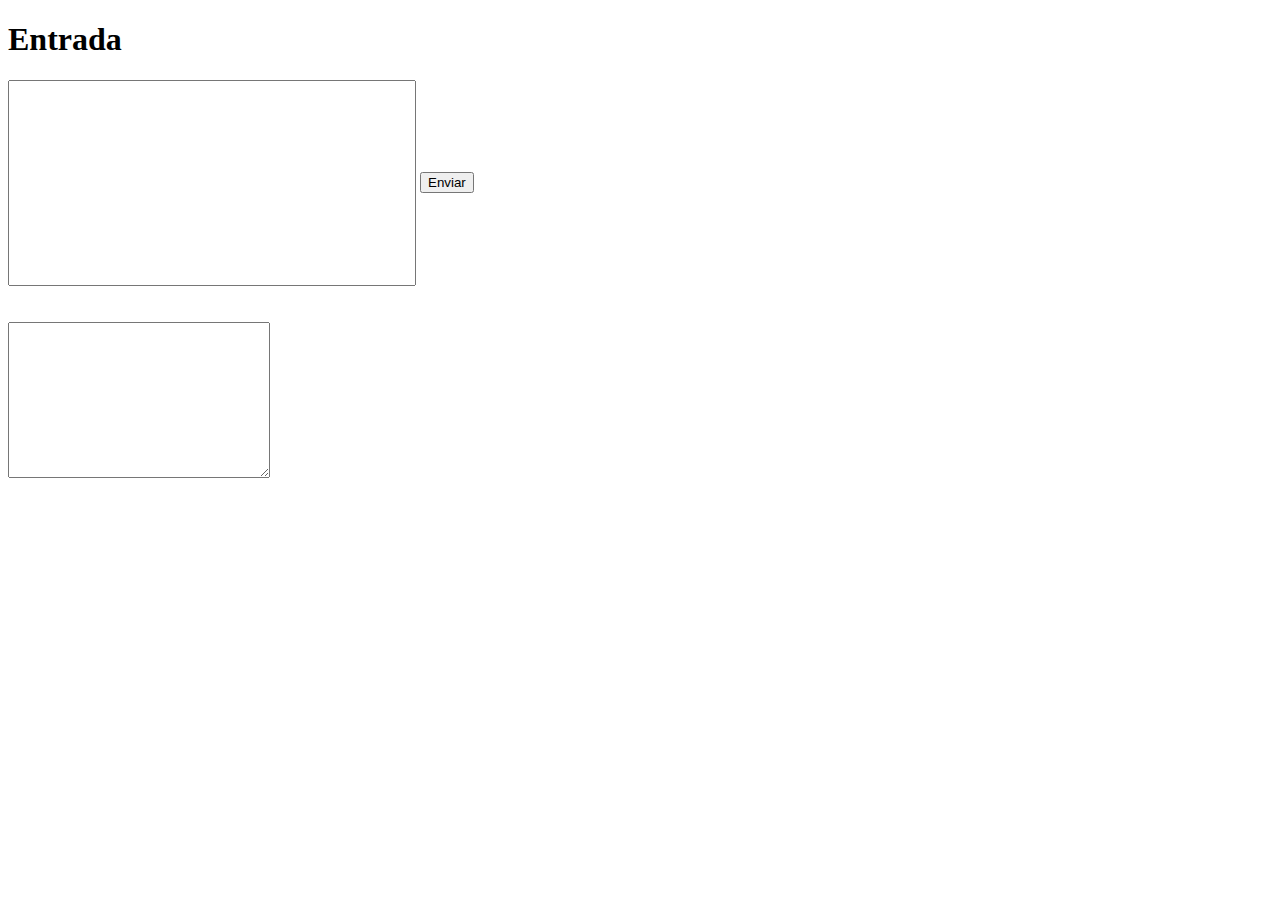
==== Static/index.html @ f4bb0b7f "Structure" ====
<!DOCTYPE html>
<html lang="en">
  <head>
    <meta charset="UTF-8" />
    <meta name="viewport" content="width=device-width, initial-scale=1.0" />
    <title>Document</title>
    <script type="module" src="./util.js"></script>
  </head>
  <body>
    <h1>Entrada</h1>
    <input type="text" name="" id="Entrada" autocomplete="on" />
    <button id="asd">Enviar</button>
    <br /><br /><br />
    <textarea name="" id="scoreboard" cols="30" rows="10"></textarea>
  </body>
</html>

<style>
  input {
    width: 400px;
    height: 200px;
  }
</style>
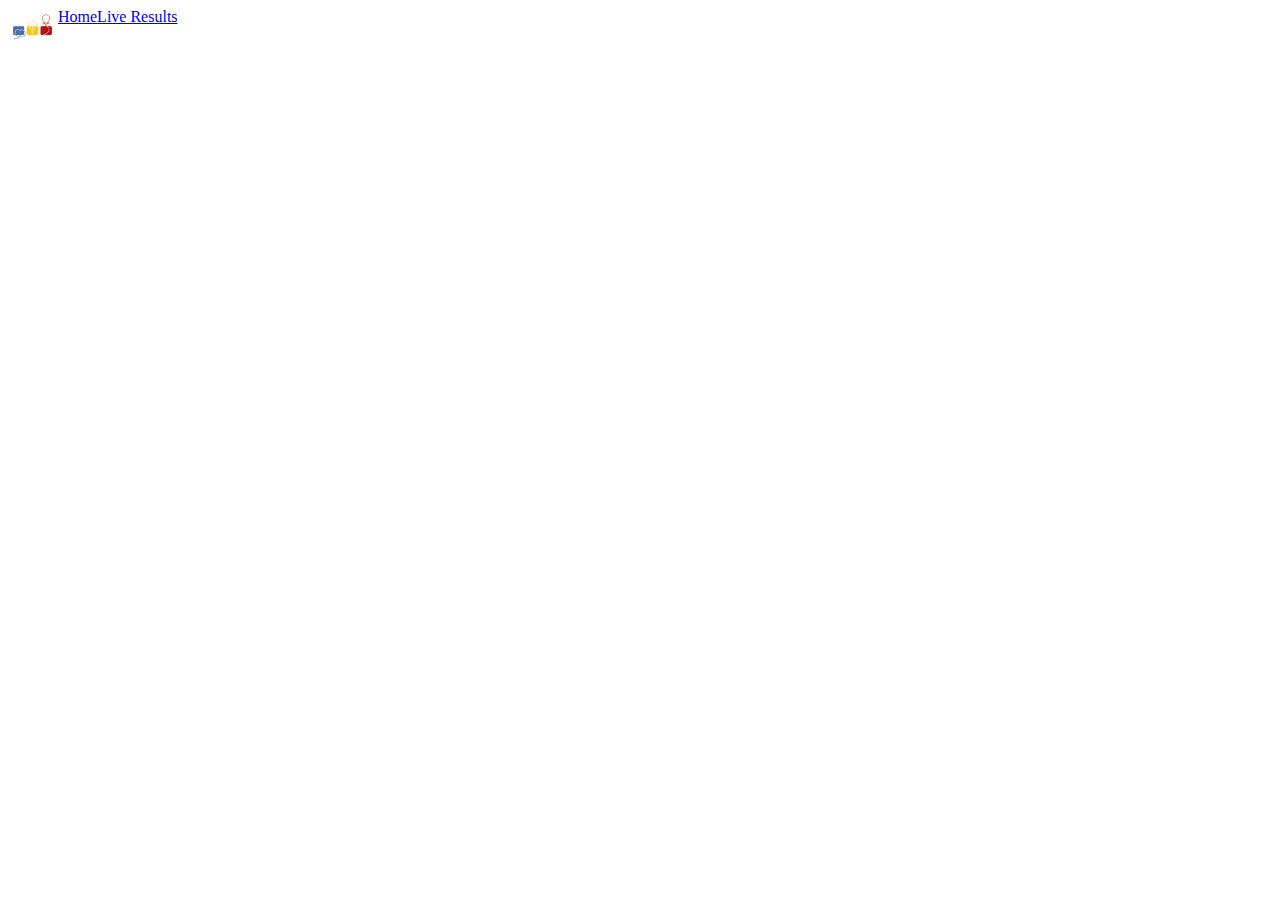
==== commit 2503177e: "frontend impl part1" ====
--- a/Static/index.html
+++ b/Static/index.html
@@ -4,14 +4,22 @@
     <meta charset="UTF-8" />
     <meta name="viewport" content="width=device-width, initial-scale=1.0" />
     <title>Document</title>
-    <script type="module" src="./util.js"></script>
+    <script type="module" src="../Scripts/util.js"></script>
   </head>
   <body>
-    <h1>Entrada</h1>
-    <input type="text" name="" id="Entrada" autocomplete="on" />
-    <button id="asd">Enviar</button>
-    <br /><br /><br />
-    <textarea name="" id="scoreboard" cols="30" rows="10"></textarea>
+    <!-- idInput input -->
+    <!-- idSalida  scoreboard -->
+    <!-- id Botón button -->
+
+    <nav id="navBar">
+      <div>
+        <img src="./assets/placeholders/ICPC-Logo.jpg" width="50px" />
+      </div>
+      <div>
+        <a href="./home.html">Home </a>
+      </div>
+      <div><a href="./index.html">Live Results</a></div>
+    </nav>
   </body>
 </html>
 
@@ -20,4 +28,16 @@
     width: 400px;
     height: 200px;
   }
+
+  #navBar {
+    display: flex;
+  }
+
+  a {
+    text-align: center;
+  }
+
+  a:hover {
+    color: orangered;
+  }
 </style>
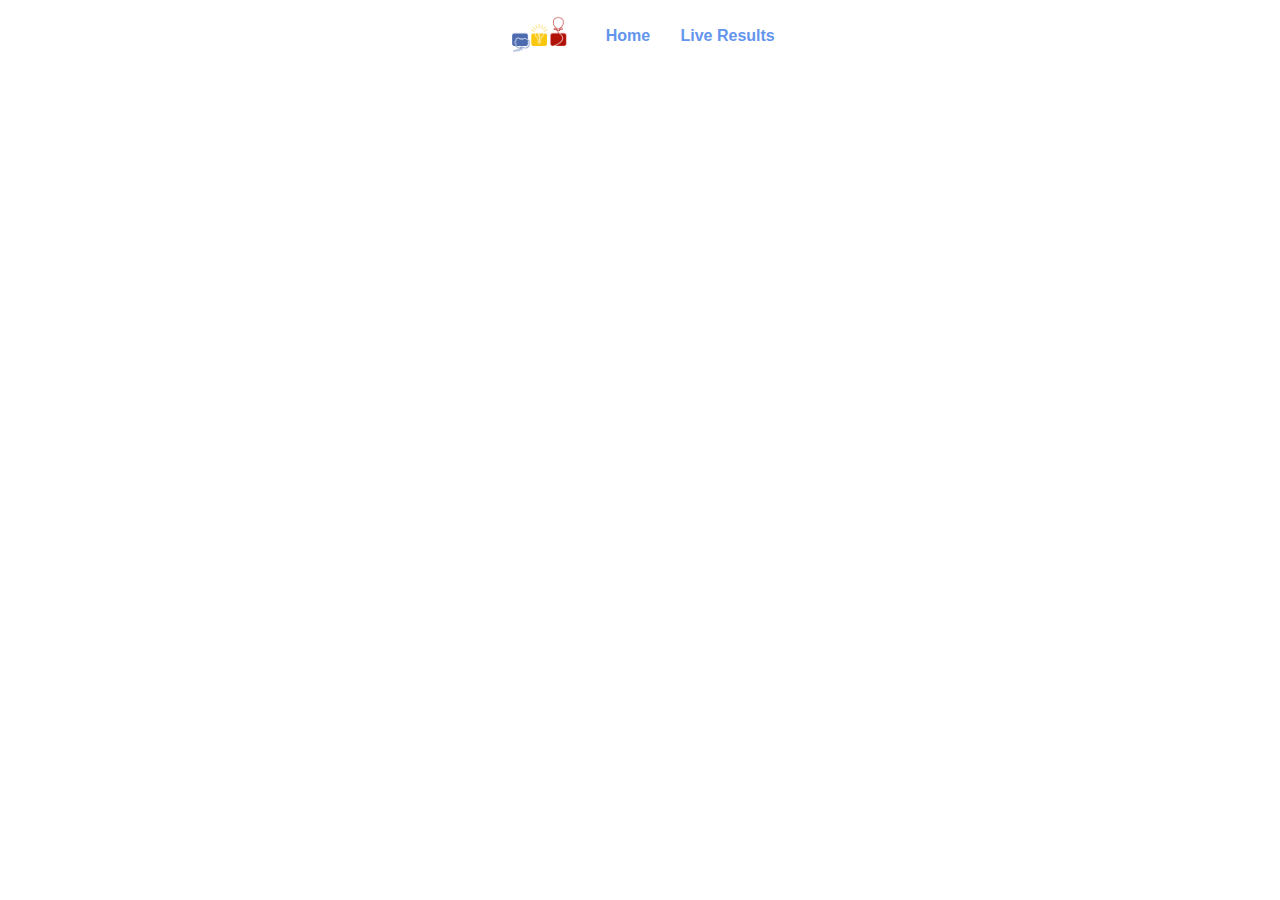
==== commit e0116a24: "Navbar Style #1" ====
--- a/Static/index.html
+++ b/Static/index.html
@@ -10,16 +10,17 @@
     <!-- idInput input -->
     <!-- idSalida  scoreboard -->
     <!-- id Botón button -->
-
-    <nav id="navBar">
-      <div>
-        <img src="./assets/placeholders/ICPC-Logo.jpg" width="50px" />
-      </div>
-      <div>
-        <a href="./home.html">Home </a>
-      </div>
-      <div><a href="./index.html">Live Results</a></div>
-    </nav>
+    <div id="flexBar">
+      <nav id="navBar">
+        <div>
+          <img src="./assets/placeholders/ICPC-Logo.jpg" width="70px" />
+        </div>
+        <div>
+          <a href="./home.html">Home </a>
+        </div>
+        <div><a href="./index.html">Live Results</a></div>
+      </nav>
+    </div>
   </body>
 </html>
 
@@ -31,10 +32,25 @@
 
   #navBar {
     display: flex;
+    flex-direction: row;
+    flex-wrap: wrap;
+    align-items: center;
+    justify-content: space-around;
+    width: 300px;
+    font-family: Arial, Helvetica, sans-serif;
+    font-weight: bold;
+  }
+
+  #flexBar {
+    display: flex;
+    justify-content: center;
   }
 
   a {
     text-align: center;
+    text-decoration: none;
+    outline: none;
+    color: cornflowerblue;
   }
 
   a:hover {
